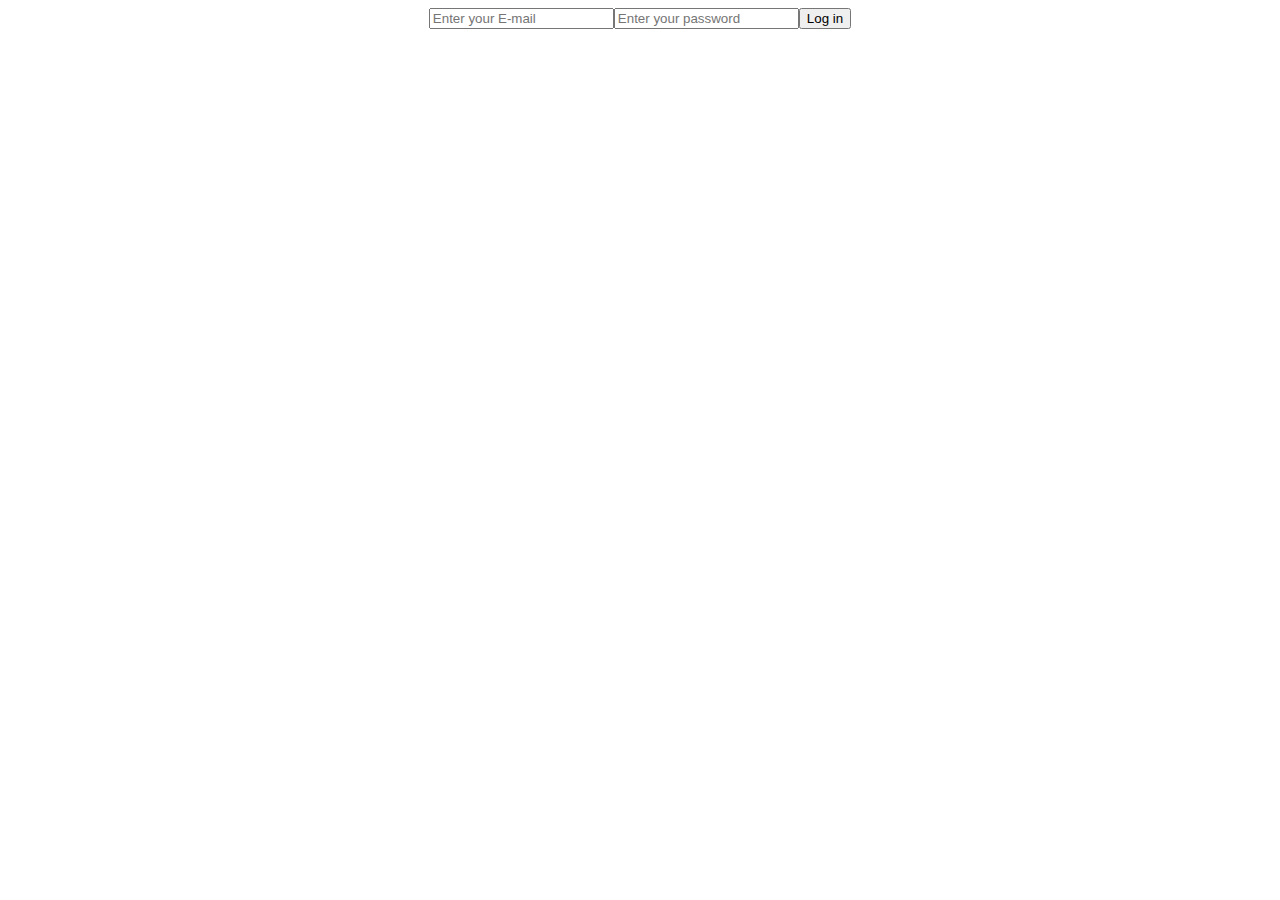
==== Login.html @ cc5495f3 "Add files via upload" ====
<!DOCTYPE html>
<html lang="en">
<head>
    <meta charset="UTF-8">
    <meta http-equiv="X-UA-Compatible" content="IE=edge">
    <meta name="viewport" content="width=device-width, initial-scale=1.0">
    <title>Document</title>
</head>
<body>
    <form style="display: flex; align-items: center; justify-content: center;">
        <div>
            <input type="email" name="EMAIL ID" placeholder="Enter your E-mail">
        </div>
        <div>
            <input type="password" placeholder="Enter your password">
        </div>
        <div>
            <input type="submit" value="Log in">
        </div>
    </form>
</body>
</html>
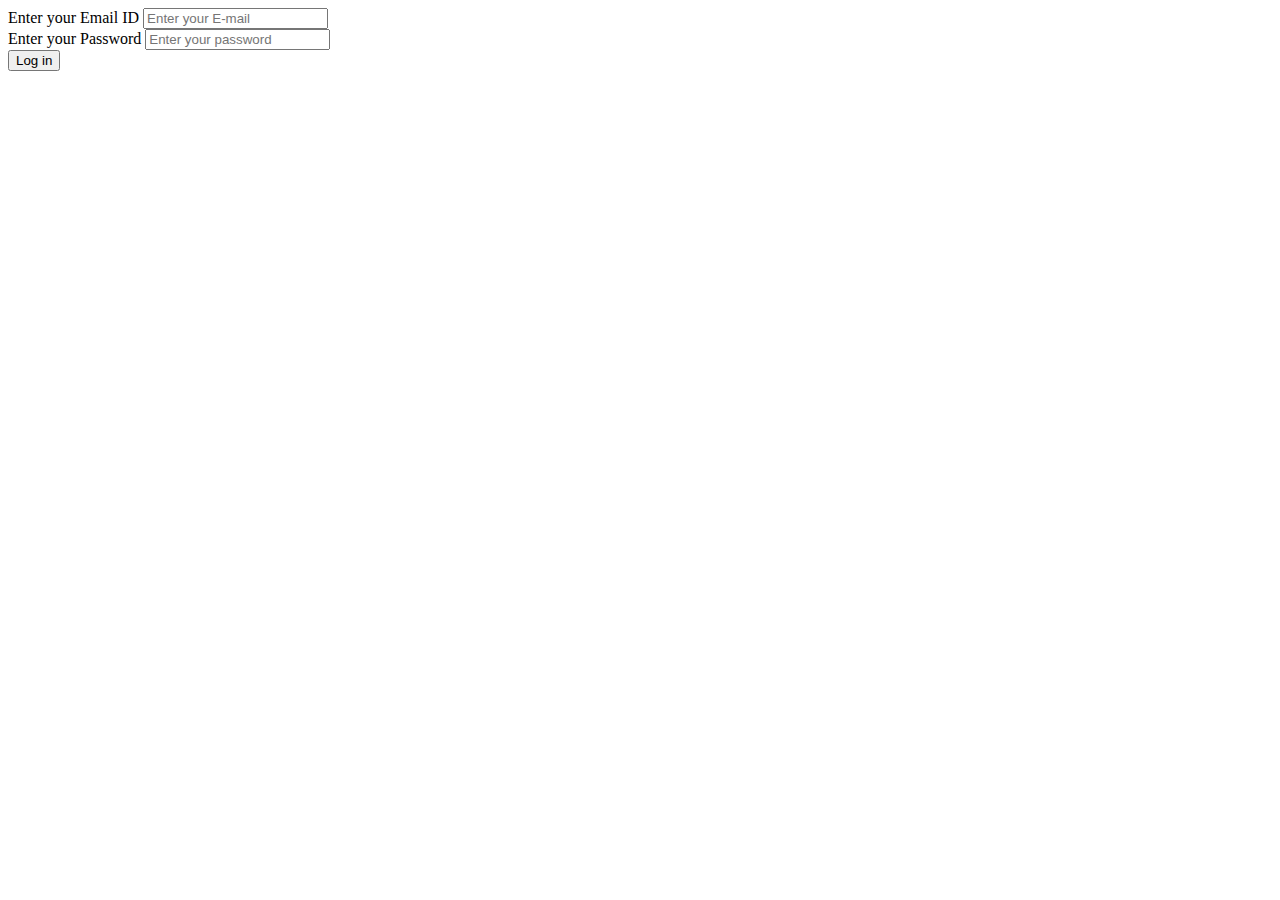
==== commit ed72ff86: "Add files via upload" ====
--- a/Login.html
+++ b/Login.html
@@ -4,19 +4,20 @@
     <meta charset="UTF-8">
     <meta http-equiv="X-UA-Compatible" content="IE=edge">
     <meta name="viewport" content="width=device-width, initial-scale=1.0">
-    <title>Document</title>
+    <title>Login</title>
+    <link rel="stylesheet" href="/RESOURCES/CSS/login.css">
 </head>
 <body>
-    <form style="display: flex; align-items: center; justify-content: center;">
         <div>
+            <label for="email">Enter your Email ID</label>
             <input type="email" name="EMAIL ID" placeholder="Enter your E-mail">
         </div>
         <div>
+            <label for="password">Enter your Password</label>
             <input type="password" placeholder="Enter your password">
         </div>
         <div>
             <input type="submit" value="Log in">
         </div>
-    </form>
 </body>
 </html>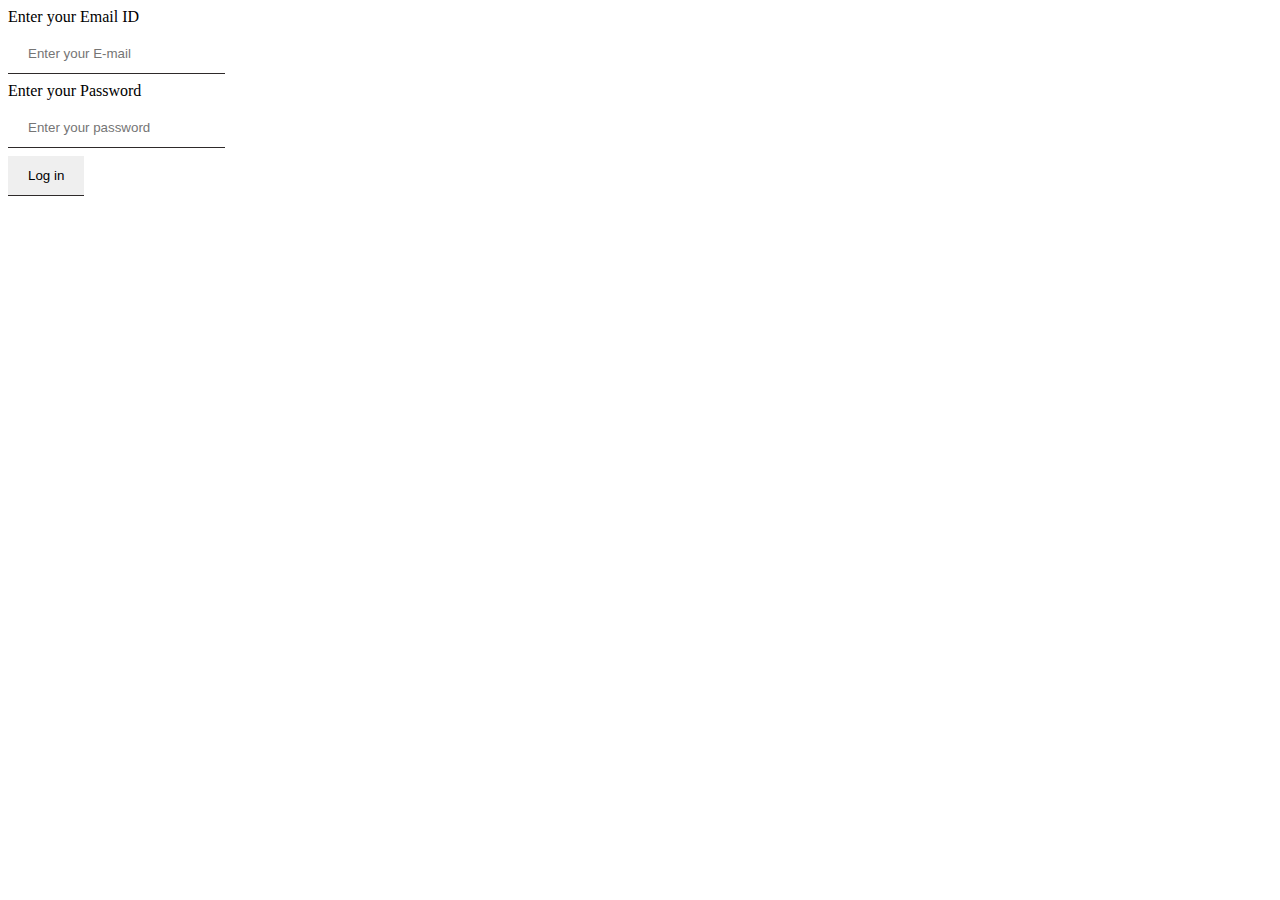
==== commit 516ca291: "Update Login.html" ====
--- a/Login.html
+++ b/Login.html
@@ -5,7 +5,7 @@
     <meta http-equiv="X-UA-Compatible" content="IE=edge">
     <meta name="viewport" content="width=device-width, initial-scale=1.0">
     <title>Login</title>
-    <link rel="stylesheet" href="/RESOURCES/CSS/login.css">
+    <link rel="stylesheet" href="login.css">
 </head>
 <body>
         <div>
@@ -20,4 +20,4 @@
             <input type="submit" value="Log in">
         </div>
 </body>
-</html>+</html>
--- a/login.css
+++ b/login.css
@@ -0,0 +1,17 @@
+* {
+    box-sizing: border-box;
+}
+
+input {
+    display: block;
+    padding: 12px 20px;
+    margin: 8px 0;
+    box-sizing: border-box;
+    border: none;
+    border-bottom: 1px solid #2e2a2a;
+}
+
+input:focus {
+    outline: none;
+    background-color: #dfdfdf;
+}